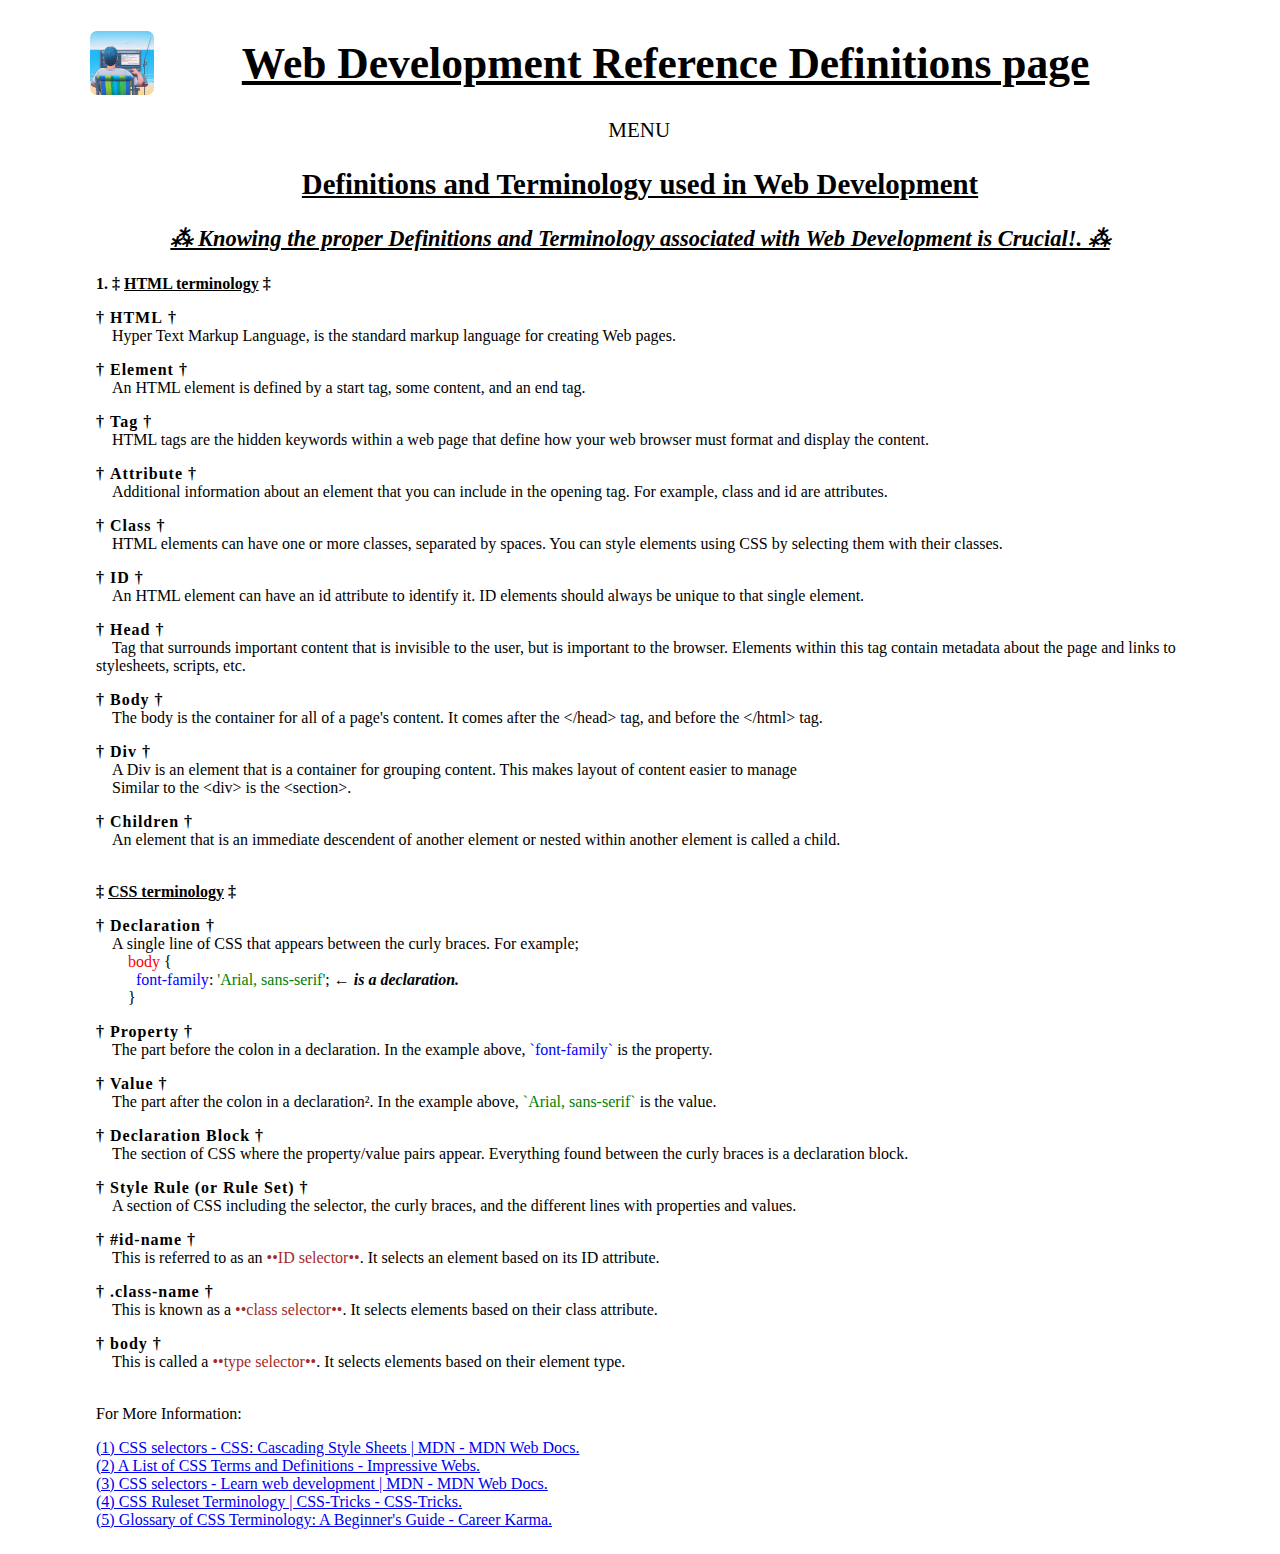
==== definitions.html @ 7d0f9acb "Create definitions.html" ====
<!DOCTYPE html>
<html lang="en"> <!-- html is the start of the document, en is the Language the document is written for -->
  <head> <!-- The head section holds all the things needed to initialize the envoirnment that will display the website-->
    <meta charset="UTF-8" content="UTF-8"> <!-- This tells the browswer what character set to use to display characters properly -->
    <meta name="viewport" content="width=device-width, initial-scale=1.0"> <!-- Sets the initial viewport width based on initial window size -->
    <meta name="description" content="Beginner HTML/CSS and JavaScript Reference Site"> <!-- Something for search engines to use -->
    <title>Web Development Reference Definitions page</title> <!-- The title displayed on browser tab -->
    <link rel="icon" type="image/png" sizes="32x32" href="logo.png"><!-- This contains the icon displayed on browser tab -->
    <link rel="stylesheet" href="green-color-style.css" id="color-style-sheet"> <!-- This is the default color scheme and handles most color styles for the page. -->
    <link rel="stylesheet" href="common-style.css" id="common-style"> <!-- This is for styles common to all pages except color.  -->
    <link rel="stylesheet" href="home-style.css" id="specific-style"> <!-- This contains styling specific to this page. -->
    <script src="home.js"></script> <!-- JavaScript file --><!--Currently all files will be in same directory until I figure out how to create additional ones here -->
  </head> <!-- The end of the head section -->
  <body class="body"> <!-- The beginning of the body section. The body section is where all of the page content resides. It usually takes the class of 'body'-->
    <header class="header"> <!-- This is the beginning of the Header Section. The header section holds all things header related. It usually takes the class of 'header'-->
      <div class="logo"><img id="header-logo" class="logo-img" src="logo.png" alt="logo image"></div> <!-- Logo image for the header. Currenlty this  is Temporary. Logo Images typically run 200px x 50px-->
      <div class="header-title"><h1>Web Development Reference Definitions page</h1></div> <!-- This is the Title for the document, It sits in the header with the logo -->
    </header> <!-- The end of the header section. The header is in it's own secion to make styling and placing it easer to manage.-->
    <nav class=" nav"> <!-- This is the navigation menu section it holds all things menu related -->
      <div class="menu-div" id="menu-box"> <!-- This division within the nav section holds the menu box which holds all list items for navigating the site -->
        <ul class="nav-menu-list"> <!-- This is an un-ordered list of menu link items -->
          <li class="nav-menu-list-item"> <!-- A list item like all of the rest in this list. each one holds a link -->
            <a class="site-page-links" id="home-page-link" href="index.html">Home</a>
          </li>
          <li class="nav-menu-list-item">
            <a class="site-page-links" id="outline-page-link" href="outline.html">Typical Outline Guide</a>
          </li>
          <li class="nav-menu-list-item">
            <a class="site-page-links" id="image-ref-page-link" href="imageref.html">Image Reference</a>
          </li>
          <li class="nav-menu-list-item">
            <a class="site-page-links" id="definitions-page-link" href="definitions.html">Definitions</a> 
          </li>
        </ul> <!-- This is the end of the menu items list -->
      </div> <!-- This is the division that holds all things related to the menu tab. The menu is hidden by default and is shown by a mouse hover over this tab as defined in the javascript file.-->
      <div class="menu-title-tab" id="menu-tab"> <!-- This is the menu tab -->
        <span>&nbsp;MENU&nbsp;</span> <!-- The text on the tab -->
      </div> <!-- The end of the menu tab division -->              
    </nav> <!-- The end of the nav section -->
    <main class="main"> <!-- This is the beginning of the main section. The main section is where all things other than the header, nav menu and footer reside -->
      <div class="main-section">
        <div class="subject">
          <h2>Definitions and Terminology used in Web Development</h2>
          <h3><em>&#8258;&nbsp;Knowing the proper Definitions and Terminology associated with Web Development is Crucial!.&nbsp;&#8258;</em></h3>
        </div>
        <section class="topics">
        <div>
          <span class="steps">1. <span class="bullet-style">&Dagger;&nbsp;</span><span style="text-decoration:underline ;">HTML terminology</span><span class="bullet-style">&nbsp;&Dagger;</span></span><br>
      
          <p><span class="definition"><span class="bullet-style">&dagger;&nbsp;</span>HTML<span class="bullet-style">&nbsp;&dagger;</span></span><br>
          &nbsp;&nbsp;&nbsp;&nbsp;<span class="definition-term">Hyper Text Markup Language, is the standard markup language for creating Web pages.</span></p>
          <p><span class="definition"><span class="bullet-style">&dagger;&nbsp;</span>Element<span class="bullet-style">&nbsp;&dagger;</span></span><br>
          &nbsp;&nbsp;&nbsp;&nbsp;<span class="definition-term">An HTML element is defined by a start tag, some content, and an end tag.</span></p>
          <p><span class="definition"><span class="bullet-style">&dagger;&nbsp;</span>Tag<span class="bullet-style">&nbsp;&dagger;</span></span><br>
          &nbsp;&nbsp;&nbsp;&nbsp;<span class="definition-term">HTML tags are the hidden keywords within a web page that define how your web browser must format and display the content.</span></p>
          <p><span class="definition"><span class="bullet-style">&dagger;&nbsp;</span>Attribute<span class="bullet-style">&nbsp;&dagger;</span></span><br>
          &nbsp;&nbsp;&nbsp;&nbsp;<span class="definition-term">Additional information about an element that you can include in the opening tag. For example, class and id are attributes.</span></p>
          <p><span class="definition"><span class="bullet-style">&dagger;&nbsp;</span>Class<span class="bullet-style">&nbsp;&dagger;</span></span><br>
          &nbsp;&nbsp;&nbsp;&nbsp;<span class="definition-term">HTML elements can have one or more classes, separated by spaces. You can style elements using CSS by selecting them with their classes.</span></p>
          <p><span class="definition"><span class="bullet-style">&dagger;&nbsp;</span>ID<span class="bullet-style">&nbsp;&dagger;</span></span><br>
          &nbsp;&nbsp;&nbsp;&nbsp;<span class="definition-term">An HTML element can have an id attribute to identify it. ID elements should always be unique to that single element.</span></p>
          <p><span class="definition"><span class="bullet-style">&dagger;&nbsp;</span>Head<span class="bullet-style">&nbsp;&dagger;</span></span><br>
          &nbsp;&nbsp;&nbsp;&nbsp;<span class="definition-term">Tag that surrounds important content that is invisible to the user, but is important to the browser. Elements within this tag contain metadata about the page and links to stylesheets, scripts, etc.</span></p>
          <p><span class="definition"><span class="bullet-style">&dagger;&nbsp;</span>Body<span class="bullet-style">&nbsp;&dagger;</span></span><br>
          &nbsp;&nbsp;&nbsp;&nbsp;<span class="definition-term">The body is the container for all of a page's content. It comes after the &lt;&sol;head&gt; tag, and before the &lt;&sol;html&gt; tag.</span></p>
          <p><span class="definition"><span class="bullet-style">&dagger;&nbsp;</span>Div<span class="bullet-style">&nbsp;&dagger;</span></span><br>
          &nbsp;&nbsp;&nbsp;&nbsp;<span class="definition-term">A Div is an element that is a container for grouping content. This makes layout of content easier to manage<br>
          &nbsp;&nbsp;&nbsp;&nbsp;Similar to the &lt;div&gt; is the &lt;section&gt;. </span></p>
          <p><span class="definition"><span class="bullet-style">&dagger;&nbsp;</span>Children<span class="bullet-style">&nbsp;&dagger;</span></span><br>
          &nbsp;&nbsp;&nbsp;&nbsp;<span class="definition-term">An element that is an immediate descendent of another element or nested within another element is called a child.</span></p>
          <br>
          <span class="steps"><span class="bullet-style">&Dagger;&nbsp;</span><span style="text-decoration: underline;">CSS terminology</span><span class="bullet-style">&nbsp;&Dagger;</span></span><br>
          <p><span class="definition"><span class="bullet-style">&dagger;&nbsp;</span>Declaration<span class="bullet-style">&nbsp;&dagger;</span></span><br>
          &nbsp;&nbsp;&nbsp;&nbsp;<span class="definition-term">A single line of CSS that appears between the curly braces. For example;<br>
          &nbsp;&nbsp;&nbsp;&nbsp;&nbsp;&nbsp;&nbsp;&nbsp;<span class="base-selector">body</span>&nbsp;&lcub;<br>
          &nbsp;&nbsp;&nbsp;&nbsp;&nbsp;&nbsp;&nbsp;&nbsp;&nbsp;&nbsp;<span style="color: blue;">font-family</span>: <span style="color: green;">'Arial, sans-serif'</span>;&nbsp;<strong><em>&larr; is a declaration.</em></strong><br>
          &nbsp;&nbsp;&nbsp;&nbsp;&nbsp;&nbsp;&nbsp;&nbsp;&rcub;</span></p>
          <p><span class="definition"><span class="bullet-style">&dagger;&nbsp;</span>Property<span class="bullet-style">&nbsp;&dagger;</span></span><br>
          &nbsp;&nbsp;&nbsp;&nbsp;<span class="definition-term">The part before the colon in a declaration. In the example above, <span style="color: blue;">`font-family`</span> is the property.</span></p>
          <p><span class="definition"><span class="bullet-style">&dagger;&nbsp;</span>Value<span class="bullet-style">&nbsp;&dagger;</span></span><br>
          &nbsp;&nbsp;&nbsp;&nbsp;<span class="definition-term">The part after the colon in a declaration². In the example above, <span style="color: green;">`Arial, sans-serif`</span> is the value.</span></p>
          <p><span class="definition"><span class="bullet-style">&dagger;&nbsp;</span>Declaration Block<span class="bullet-style">&nbsp;&dagger;</span></span><br>
          &nbsp;&nbsp;&nbsp;&nbsp;<span class="definition-term">The section of CSS where the property/value pairs appear. Everything found between the curly braces is a declaration block.</span></p>
          <p><span class="definition"><span class="bullet-style">&dagger;&nbsp;</span>Style Rule (or Rule Set)<span class="bullet-style">&nbsp;&dagger;</span></span><br>
          &nbsp;&nbsp;&nbsp;&nbsp;<span class="definition-term">A section of CSS including the selector, the curly braces, and the different lines with properties and values.</span></p>
      
          <p><span class="definition"><span class="bullet-style">&dagger;&nbsp;</span>#id-name<span class="bullet-style">&nbsp;&dagger;</span></span><br>
          &nbsp;&nbsp;&nbsp;&nbsp;<span class="definition-term">This is referred to as an <span style="color: brown;">••ID selector••</span>. It selects an element based on its ID attribute.</span></p>
          <p><span class="definition"><span class="bullet-style">&dagger;&nbsp;</span>.class-name<span class="bullet-style">&nbsp;&dagger;</span></span><br>
          &nbsp;&nbsp;&nbsp;&nbsp;<span class="definition-term">This is known as a <span style="color: brown;">••class selector••</span>. It selects elements based on their class attribute.</span></p>
          <p><span class="definition"><span class="bullet-style">&dagger;&nbsp;</span>body<span class="bullet-style">&nbsp;&dagger;</span></span><br>
          &nbsp;&nbsp;&nbsp;&nbsp;<span class="definition-term">This is called a <span style="color: brown;">••type selector••</span>. It selects elements based on their element type.</span></p>
          <br>
  
          <div class="resource-links">      
            <span>For More Information:</span>
            <p><span>
              <a href="https://developer.mozilla.org/en-US/docs/Web/CSS/CSS_Selectors.">(1) CSS selectors - CSS: Cascading Style Sheets | MDN - MDN Web Docs.</a><br>
              <a href="https://www.impressivewebs.com/css-terms-definitions/.">(2) A List of CSS Terms and Definitions - Impressive Webs.</a><br>
              <a href="https://developer.mozilla.org/en-US/docs/Learn/CSS/Building_blocks/Selectors.">(3) CSS selectors - Learn web development | MDN - MDN Web Docs.</a><br>
              <a href="https://css-tricks.com/css-ruleset-terminology/.">(4) CSS Ruleset Terminology | CSS-Tricks - CSS-Tricks.</a><br>
              <a href="https://careerkarma.com/blog/css-terminology/.">(5) Glossary of CSS Terminology: A Beginner's Guide - Career Karma.</a><br>
            </span></p>
          </div>
        </div>
      </section>  
    </main>      
  </body>
</html>
---- home-style.css ----
<!DOCTYPE html>
<html lang="en"> <!-- html is the start of the document, en is the Language the document is written for -->
  <head> <!-- The head section holds all the things needed to initialize the envoirnment that will display the website-->
    <meta charset="UTF-8" content="UTF-8"> <!-- This tells the browswer what character set to use to display characters properly -->
    <meta name="viewport" content="width=device-width, initial-scale=1.0"> <!-- Sets the initial viewport width based on initial window size -->
    <meta name="descr/* Variable definitions for color schemes */
:root {
  --site-default-main-bg-color: #e9f8ea;
  --site-default-main-text-color: black;
  --site-default-head-foot-bg-color: #bcda9a;
  --site-default-head-foot-text-color: #075a0e;
  --site-default-imortant-text-color : #cc5460;
  --site-default-menu-panel-bg-color: #bcda9ae6;
}
/* Styling for the body element */
body { 
  margin: 0; /* This sets the margins for the entire page to 0 so that there are no visible edges around the screen and any margins set by child elements can be referenced from the edge.*/
  max-width: 100%; /* This sets the max width of the main page container (the body) size of the viewport and does not underlay past the edges of the screen.*/
  height: auto; /* This sets the height of the body container to what ever is needed to fit the content Displaying a vertical scroll bar if content projects past the bottom of the window.*/
  display: block;
  padding: 1vh 5vw; /* This applies internal padding (space) around the inside edge of the body container. This could also be done using margin on any child containers placed inside the body, but this is more consistant*/
  background-color: var(--site-default-main-bg-color);
  color: var(--site-default-main-text-color);
  text-align: left;
}
/* Styling for figure elements */
figure {
  display: block;  
  justify-content: center; /* Center figure horizontally within its container */
  width: 88%;
  align-items: center; /* Center figure vertically within its container */
  border: 3px solid rgb(97, 94, 94);
  background-color: rgb(22, 21, 21);
  font-family: Georgia, Times, serif;
  letter-spacing: 1px;
  line-height: 2vw;
  overflow: auto;
  text-wrap: nowrap; /* Prevent text from wrapping */
  padding: 2vh 0vw 3vh 3vw ;
  font-size: 1.3vw;
  margin-bottom: 30px;
}
/* Styling for figure captions */
figcaption {
  font-size: 1.7vw;
  margin-top: -20px;
  margin-left: 40px;
}
/* Remove default bullet points for lists */
ul {
  list-style: none;
}
#outline-style {
text-align: left;
}
#menu-box {
  position: fixed;
  font-family: 'sans-serif';
  font-size: 1.4em;
  line-height: 1.3;
  width: 250px; /* Adjust width as needed if any menu items are too lengthy*/
  height: 0px; /* intital height set to hide the menu and should be changed with js on mouse hover over the menu tab */
  overflow: hidden; /* This hides the content inside the menu while it is collapsed*/
  background-color: var(--site-default-menu-panel-bg-color); /* Background color */
  color: var(--site-default-head-foot-text-color); /* Text color */
  margin-top: -1px; /* This distance is needed to hug the menu container to the header. it's actually over lapping a little */
  z-index: -1; /* This is used to hide the overlap by making it set under the header. I this so when menu is collapsed, it will definitly be hidden behind header.*/
}
.topics {
  width: 85vw;
  margin: 15px auto;
}
.logo {
  display: block;
  align-self: center;
  justify-self: center;
  height: 64px;
}
.logo-img {
  align-self: center;
  border-radius: 7px;
}
.header {
  display: grid; /* This enables elements to coexist on the same line as other child elements*/
  grid-template-columns: 1fr 9fr;
  color: var(--site-default-head-foot-text-color);
  background-color: var(--site-default-head-foot-bg-color); /* Background color */
  border-bottom: 3px solid var(--site-default-head-foot-text-color);
  border-radius: 10px;
}
.header-title h1 {
  display: block; /* Makes the element act as inline-level blocks, allowing them to flow horizontally alongside other elements.*/
  text-decoration: underline;
  font-size: 3.4vw;
  text-align: center;
  margin-left: -64px;
}
.subject {
  display: block;
  text-align: center;
  font-size: 1.5vw;
  text-decoration: underline;
}
.nav {
  display: flex;
  flex-direction: column; /* This puts contents in a column*/
  align-items: center; /* centers the items horizontally because they are in a column, would be vertically if the flex direction was a row*/
}
.underlined {
  text-decoration: underline;
}
.white-text-on-green-bkgrd {
  color: antiquewhite;
  background-color: darkgreen;
  line-height: 1.3;
  padding: 2px 2px;
}
/* This is styling for the menu tab */
.menu-title-tab { 

  margin-top: 0px; /* set to hug bottom of the menu */
  width: 74px;
  font-size: 21px; 
  padding: 1px 5px 1px 5px; /* Add padding just to keep text off the inside walls of the container */
  border-bottom: 3px solid var(--site-default-head-foot-text-color);
  border-bottom-left-radius: 5px;
  border-bottom-right-radius: 5px;
  background-color: var(--site-default-menu-panel-bg-color); 
  color: var(--site-default-head-foot-text-color); 
}
/* These are the colors for the simulated code displays */
.line-numbers {
  color:gray;
}
.topic {
  font-size: 2.6vw;
  text-align: center; /* Center the text horizontally */
  line-height: 1;
  margin-bottom: 0;
}
.doctype {
  color: rgb(238, 17, 17);
}
.punctuation {
  color: white;
}
.text {
  color: whitesmoke;
}
.property{
  color: green;
}
.property-values {
  color: orange;
}
.element-name {
  color: rgb(204, 10, 10);
}
.c-class {
  color: green;
}
.c-text {
  color:rgb(37, 117, 163);
}
.base-selector {
  color: red;
}
.number {
  color:rgb(189, 37, 189);
}
.unit {
  color: rgb(199, 23, 23);
}
.steps {
  font-weight: 600;
}
.code-line-background {
  background-color: black;
}
.text-h1 {
  color: whitesmoke;
  font-size: 1.6em; /* Relative to the surrounding text (1.3vw), this makes it larger */
}
.text-h2 {
  color: whitesmoke;
  font-size: 1.4em; /* Slightly smaller than h1 */
}
.text-h3 {
  color: whitesmoke;
  font-size: 1.2em; /* Smaller than h2 */
}
.text-em {
  color: whitesmoke;
  font-style: italic; /* Makes the text italic */
  font-weight: normal; /* Ensures the text is not bold */
}
.emphasis {
  font-style: italic; /* Makes the text italic */
  font-weight: 600;
}
.article {
  font-size: 1.8vw;
  margin-left: 50px;
  margin-top: 0px;
  margin-bottom: 15px;
}
.free {
  background-color: rgb(116, 233, 105);
}
.pay-up {
  background-color: #cc5460;
}
.summary-text {
  font-style: italic;
  font-weight: 600;
  
}
.summary-text-bkgrd {
  background-color: #9ed8da;
  padding: 10px;
}
.definition {
  font-weight: 600;
  letter-spacing: 1px;
}
.definition-term {
  font-weight: 400;
  
}
@media screen and (max-width: 420px) {
  /* adjustemts for smaller screens */
  figure {
    width: 80%;
  }
  #menu-box {
    position: fixed;
    top: 100px; /* Adjust this value as needed */
    /* Other styling properties */
  }  
  .menu-title-tab {
    position: absolute;
    top: 75px; /* Adjust this value as needed */
    /* Other styling properties */
  }
  .header-title h1 {
    margin-left: -32px;
  }
}
@media screen and (max-width: 290px) {
  /* adjustemts for smaller screens */
  figure {
    width: 60%;
  }  
  #menu-box {
    position: fixed;
    top: 14%; /* Adjust this value as needed */
    /* Other styling properties */
  }
  .header-title h1 {
    margin-left: -5px;
  }
  .menu-title-tab {
    position: absolute;
    top: 18%; /* Adjust this value as needed */
    /* Other styling properties */
  }
}iption" content="Beginner HTML/CSS and JavaScript Reference Site"> <!-- Something for search engines to use -->
    <title>Beginner Web Development Reference Site</title> <!-- The title displayed on browser tab -->
    <link rel="icon" type="image/png" sizes="32x32" href="logo.png"><!-- This contains the icon displayed on browser tab -->
    <link rel="stylesheet" href="green-color-style.css" id="color-style-sheet"> <!-- This is the default color scheme and handles most color styles for the page. -->
    <link rel="stylesheet" href="common-style.css" id="common-style"> <!-- This is for styles common to all pages except color.  -->
    <link rel="stylesheet" href="home-style.css" id="specific-style"> <!-- This contains styling specific to this page. -->
    <script src="home.js"></script> <!-- JavaScript file --><!--Currently all files will be in same directory until I figure out how to create additional ones here -->
  </head> <!-- The end of the head section -->
  <body class="body"> <!-- The beginning of the body section. The body section is where all of the page content resides. It usually takes the class of 'body'-->
    <header class="header"> <!-- This is the beginning of the Header Section. The header section holds all things header related. It usually takes the class of 'header'-->
      <div class="logo"><img id="header-logo" class="logo-img" src="logo.png" alt="logo image"></div> <!-- Logo image for the header. Currenlty this  is Temporary. Logo Images typically run 200px x 50px-->
      <div class="header-title"><h1>Beginner HTML/CSS & JavaScript Reference</h1></div> <!-- This is the Title for the document, It sits in the header with the logo -->
    </header> <!-- The end of the header section. The header is in it's own secion to make styling and placing it easer to manage.-->
    <nav class=" nav"> <!-- This is the navigation menu section it holds all things menu related -->
      <div class="menu-div" id="menu-box"> <!-- This division within the nav section holds the menu box which holds all list items for navigating the site -->
        <ul class="nav-menu-list"> <!-- This is an un-ordered list of menu link items -->
          <li class="nav-menu-list-item"> <!-- A list item like all of the rest in this list. each one holds a link -->
            <a class="site-page-links" id="home-page-link" href="index.html">Home</a>
          </li>
          <li class="nav-menu-list-item">
            <a class="site-page-links" id="outline-page-link" href="outline.html">Typical Outline Guide</a>
          </li>
          <li class="nav-menu-list-item">
            <a class="site-page-links" id="image-ref-page-link" href="imageref.html">Image Reference</a>
          </li>
          <li class="nav-menu-list-item">
            <a class="site-page-links" id="definitions-page-link" href="definitions.html">Definitions</a> 
          </li>
        </ul> <!-- This is the end of the menu items list -->
      </div> <!-- This is the division that holds all things related to the menu tab. The menu is hidden by default and is shown by a mouse hover over this tab as defined in the javascript file.-->
      <div class="menu-title-tab" id="menu-tab"> <!-- This is the menu tab -->
        <span>&nbsp;MENU&nbsp;</span> <!-- The text on the tab -->
      </div> <!-- The end of the menu tab division -->              
    </nav> <!-- The end of the nav section -->
    <main class="main"> <!-- This is the beginning of the main section. The main section is where all things other than the header, nav menu and footer reside -->
      <div class="topic"><h2>The Basic Html Layout</h2></div> <!-- This dicision holds the first section topic. It is in it's own div for ease of mangement -->
      <figcaption>home.html</figcaption> <!-- This is a caption for the following content which simutaes a block of HTML code, the 'figcaption' element is typically used in conjunction with the 'figure' element -->
      <div class="code-block"> <!-- This division holds the block of simulated code -->
        <figure class="html-code-block"> <!-- The 'figure' element is used in conjustion with the 'figcaption' element -->
          <span class="line-numbers">&nbsp;&nbsp;1</span>&nbsp;&nbsp;<span class="punctuation">&lt;</span><span class="punctuation">&excl;</span><span class="doctype">DOCTYPE</span>&nbsp;<span class="property-values">html</span><span class="punctuation">&gt;</span><br>
          <span class="line-numbers">&nbsp;&nbsp;2</span>&nbsp;&nbsp;<span class="punctuation">&lt;</span><span class="element-name">html</span>&nbsp<span class="property">lang</span><span class="punctuation">&#61;&quot;</span><span class="property-values">en</span><span class="punctuation">&quot;&colon;</span><br>
          <span class="line-numbers">&nbsp;&nbsp;3</span>&nbsp;&nbsp;<span class="punctuation">&lt;</span><span class="element-name">head</span><span class="punctuation">&gt;</span><br>
          <span class="line-numbers">&nbsp;&nbsp;4</span>&nbsp;&nbsp;&nbsp;&nbsp;&nbsp;<span class="punctuation">&lt;</span><span class="element-name">meta</span>&nbsp;<span class="property">charset</span><span class="punctuation">&#61;</span><span class="punctuation">&quot;</span><span class="property-values">UTF-8</span><span class="punctuation">&quot;</span><span class="punctuation">&gt;</span><br>
          <span class="line-numbers">&nbsp;&nbsp;5</span>&nbsp;&nbsp;&nbsp;&nbsp;&nbsp;<span class="punctuation">&lt;</span><span class="element-name">meta</span>&nbsp;<span class="property">name</span><span class="punctuation">&#61;</span><span class="punctuation">&quot;</span><span class="property-values">viewport</span><span class="punctuation">&quot;</span>&nbsp;<span class="property">content</span><span class="punctuation">&#61;&quot;</span><span class="property-values">width=device-width</span><span class="punctuation">&comma;&nbsp;</span><span class="property-values">initial-scale=1.0</span><span class="punctuation">&quot;&gt;</span><br>
          <span class="line-numbers">&nbsp;&nbsp;6</span>&nbsp;&nbsp;&nbsp;&nbsp;&nbsp;<span class="punctuation">&lt;</span><span class="element-name">meta</span>&nbsp;<span class="property">http-equiv</span><span class="punctuation">&#61;</span><span class="punctuation">&quot;</span><span class="property-values">X-UA-Compatible</span><span class="punctuation">&quot;</span>&nbsp;<span class="property">content</span><span class="punctuation">&#61;&quot;</span><span class="property-values">ie=edge</span><span class="punctuation">&quot;&gt;</span><br>
          <span class="line-numbers">&nbsp;&nbsp;7</span>&nbsp;&nbsp;&nbsp;&nbsp;&nbsp;<span class="punctuation">&lt;</span><span class="element-name">link</span>&nbsp;<span class="property">rel</span><span class="punctuation">&#61;</span><span class="punctuation">&quot;</span><span class="property-values">stylesheet</span><span class="punctuation">&quot;</span>&nbsp;<span class="property">href</span><span class="punctuation">&#61;&quot;</span><span class="property-values">/css/styles.css</span><span class="punctuation">&quot;&gt;</span><br>
          <span class="line-numbers">&nbsp;&nbsp;8</span>&nbsp;&nbsp;&nbsp;&nbsp;&nbsp;<span class="punctuation">&lt;</span><span class="element-name">script</span>&nbsp;<span class="property">src</span><span class="punctuation">&#61;</span><span class="punctuation">&quot;</span><span class="property-values">/js/home.js</span><span class="punctuation">&quot;</span><span class="punctuation">&gt;</span><br>
          <span class="line-numbers">&nbsp;&nbsp;9</span>&nbsp;&nbsp;&nbsp;&nbsp;&nbsp;<span class="punctuation">&lt;</span><span class="element-name">title</span><span class="punctuation">&gt;</span><span class="text">Document</span><span class="punctuation">&gt;</span><span class="punctuation">&lt;&sol;</span><span class="element-name">title</span><span class="punctuation">&gt;</span><br>
          <span class="line-numbers">10&nbsp;&nbsp;&nbsp;</span><span class="punctuation">&lt;&sol;</span><span class="element-name">head</span><span class="punctuation">&gt;</span></span><br>
          <span class="line-numbers">11&nbsp;&nbsp;&nbsp;</span><span class="punctuation">&lt;</span><span class="element-name">body</span><span class="punctuation">&gt;</span></span><br>
          <span class="line-numbers">12&nbsp;&nbsp;&nbsp;&nbsp;&nbsp;&nbsp;</span><span class="punctuation">&lt;</span><span class="element-name">h1</span>&nbsp;<span class="property">Class</span><span class="punctuation">&#61;&quot;</span><span class="property-values">.header</span><span class="punctuation">&quot;</span><span class="punctuation">&gt;</span></span><span class="text-h1">This is a first level heading in HTML.</span><span class="punctuation">&lt;&sol;</span><span class="element-name">h1</span><span class="punctuation">&gt;</span></span><br>
          <span class="line-numbers">13&nbsp;&nbsp;&nbsp;&nbsp;&nbsp;&nbsp;</span><span class="punctuation">&lt;</span><span class="element-name">h2</span><span class="punctuation">&gt;</span></span><span class="text-h2">This is a second level heading in HTML.</span><span class="punctuation">&lt;&sol;</span><span class="element-name">h2</span><span class="punctuation">&gt;</span></span><br>
          <span class="line-numbers">14&nbsp;&nbsp;&nbsp;&nbsp;&nbsp;&nbsp;</span><span class="punctuation">&lt;</span><span class="element-name">h3</span><span class="punctuation">&gt;</span></span><span class="text-h3">This is a third level heading in HTML.</span><span class="punctuation">&lt;&sol;</span><span class="element-name">h3</span><span class="punctuation">&gt;</span></span><br>
          <span class="line-numbers">15&nbsp;&nbsp;&nbsp;&nbsp;&nbsp;&nbsp;</span><span class="punctuation">&lt;</span><span class="element-name">p</span><span class="punctuation">&gt;</span></span><span class="text">This is a </span><span class="punctuation">&lt;</span><span class="element-name">em</span><span class="punctuation">&gt;</span><span class="text-em">paragragh</span><span class="punctuation">&lt;&sol;</span><span class="element-name">em</span><span class="punctuation">&gt;</span><span class="text"> with an empahisis on the word "paragraph".</span><span class="punctuation">&lt;&sol;</span><span class="element-name">p</span><span class="punctuation">&gt;</span><br>
          <span class="line-numbers">16&nbsp;&nbsp;&nbsp;&nbsp;&nbsp;&nbsp;</span><span class="punctuation">&lt;</span><span class="element-name">p</span><span class="punctuation">&gt;</span></span><span class="text">The main essence of this Website is to:</span><span class=" tag"><span class=" tag"><span class="punctuation">&lt;/</span>p</span><span class="punctuation">&gt;</span></span><br>
          <span class="line-numbers">17&nbsp;&nbsp;&nbsp;&nbsp;&nbsp;&nbsp;</span><span class="punctuation">&lt;</span><span class="element-name">ul</span><span class="punctuation">&gt;</span></span><br>
          <span class="line-numbers">18&nbsp;&nbsp;&nbsp;&nbsp;&nbsp;&nbsp;&nbsp;&nbsp;&nbsp;</span><span class="punctuation">&lt;</span><span class="element-name">li</span><span class="punctuation">&gt;</span><span class="text">Show you how to format a web document with HTML</span><span class="punctuation">&lt;&sol;</span><span class="element-name">li</span><span class="punctuation">&gt;</span></span><br>
          <span class="line-numbers">19&nbsp;&nbsp;&nbsp;&nbsp;&nbsp;&nbsp;&nbsp;&nbsp;&nbsp;</span><span class="punctuation">&lt;</span><span class="element-name">li</span><span class="punctuation">&gt;</span><span class="text">Show you how to design a web page with CSS</span><span class="punctuation">&lt;&sol;</span><span class="element-name">li</span><span class="punctuation">&gt;</span></span><br>
          <span class="line-numbers">20&nbsp;&nbsp;&nbsp;&nbsp;&nbsp;&nbsp;&nbsp;&nbsp;&nbsp;</span><span class="punctuation">&lt;</span><span class="element-name">li</span><span class="punctuation">&gt;</span><span class="text">Show you how to program a web document with JavaScript</span><span class="punctuation">&lt;&sol;</span><span class="element-name">li</span><span class="punctuation">&gt;</span></span><br>
          <span class="line-numbers">21&nbsp;&nbsp;&nbsp;&nbsp;&nbsp;</span><span class="punctuation">&lt;/</span><span class="element-name">ul</span><span class="punctuation">&gt;</span></span><br>
          <span class="line-numbers">22</span><br>
          <span class="line-numbers">23&nbsp;&nbsp;&nbsp;</span><span class="punctuation">&lt;&sol;</span><span class="element-name">body</span><span class="punctuation">&gt;</span></span><br>
          <span class="line-numbers">24&nbsp;&nbsp;&nbsp;</span><span class="punctuation">&lt;&sol;</span><span class="element-name">html</span><span class="punctuation">&gt;</span></span><br>            
        </figure> <!-- The end of the simulated code, All of the elements, classes and any id's used in the above text is for styling in order to color the text similar to how an IDE would display it -->
      </div> <!-- The end of the simulated HTML code block division -->
      <div class="topic"><h2>The basic CSS stylesheet</h2></div> <!-- A division holding the topic for the second simulated code block -->
      <figcaption>style.css</figcaption> <!-- The caption for the CSS simulated code block -->
      <div class="codeBlock"> <!-- The division holding the CSS simulated code block -->
        <figure class="css-code-block"> <!-- the figure element that holds the actual simulated code text -->
          <span class="line-numbers">&nbsp;1&nbsp;&nbsp;&nbsp;</span><span class="base-selector">body </span><span class=" punctuation">&lcub;</span><br>
          <span class="line-numbers">&nbsp;2&nbsp;&nbsp;&nbsp;&nbsp;&nbsp;</span><span class="c-text">display</span><span class=" punctuation">&colon;</span><span class="c-text"> block</span><span class=" punctuation">&#59;</span><br>
          <span class="line-numbers">&nbsp;3&nbsp;&nbsp;&nbsp;&nbsp;&nbsp;<span class="c-text">border</span><span class=" punctuation">&colon;</span><span class="c-text"><span class="number">3</span><span class="unit">px</span> solid grey</span></span><span class=" punctuation">&#59;</span><br>
          <span class="line-numbers">&nbsp;4&nbsp;&nbsp;&nbsp;&nbsp;&nbsp;<span class="c-text">background-color</span></span><span class=" punctuation">&colon;</span><span class="c-text"> black</span><span class=" punctuation">&#59;</span><br>
          <span class="line-numbers">&nbsp;5&nbsp;&nbsp;&nbsp;&nbsp;&nbsp;</span><span class="c-text">font-family</span><span class=" punctuation">&colon;</span><span class="c-text"> Georgia</span><span class=" punctuation">&#59;</span><br>
          <span class="line-numbers">&nbsp;6&nbsp;&nbsp;&nbsp;&nbsp;&nbsp;</span><span class="c-text">font-size</span><span class=" punctuation">&colon;</span><span class="c-text"> <span class="number">1.4</span><span class="unit">vw</span></span><span class=" punctuation">&#59;</span><br>
          <span class="line-numbers">&nbsp;7&nbsp;&nbsp;&nbsp;</span><span class=" punctuation">&rcub;</span><br>
          <span class="line-numbers">&nbsp;8</span><br>
          <span class="line-numbers">&nbsp;9&nbsp;&nbsp;&nbsp;</span><span class="c-class">.header </span><span class=" punctuation">&lcub;</span><br>
          <span class="line-numbers">10&nbsp;&nbsp;&nbsp;&nbsp;&nbsp;</span><span class="c-text">font-size</span><span class=" punctuation">&colon;</span><span class="c-text"> <span class="number">2.6</span><span class="unit">vw</span></span><span class=" punctuation">&#59;</span><br>
          <span class="line-numbers">11&nbsp;&nbsp;&nbsp;&nbsp;&nbsp;</span><span class="c-text">text-align</span><span class=" punctuation">&colon;</span><span class="c-text"> center</span><span class=" punctuation">&#59;</span><br>
          <span class="line-numbers">12&nbsp;&nbsp;&nbsp;&nbsp;&nbsp;</span><span class="c-text">line-height</span></span><span class=" punctuation">&colon;</span><span class="c-text"> <span class="number">1</span></span><span class=" punctuation">&#59;</span><br>
          <span class="line-numbers">13&nbsp;&nbsp;&nbsp;&nbsp;&nbsp;</span><span class="c-text">font-family</span><span class=" punctuation">&colon;</span><span class="c-text"> Georgia</span><span class=" punctuation">&#59;</span><br>
          <span class="line-numbers">14&nbsp;&nbsp;&nbsp;&nbsp;&nbsp;</span><span class="c-text">margin-bottom</span><span class=" punctuation">&colon;</span><span class="c-text"> <span class="number">40</span><span class="unit">px</span></span><span class=" punctuation">&#59;</span><br>
          <span class="line-numbers">15&nbsp;&nbsp;&nbsp;</span><span class="punctuation">&rcub;</span>
        </figure> <!-- The end of the CSS code text -->
      </div> <!-- The end of the Css code block division -->
      <div class="topic"><h3>A good website follows these guidlines:</h3></div> <!-- A division holding the topic for the next section --> 
      <article class="article"> <!-- An 'article' element holding the summary for the above figures. Typically 'article' elements are used for content intended on sharing. I felt this was a nice short, informative sharable piece, so that is why I used the 'article' tag as opposed to a div or even a paragrapgh tag <p> -->
          - The page has a <span class="emphasis">DOCTYPE</span> declaration, a <span class="emphasis">lang</span> attribute, and a <span class="emphasis">head</span> and <span class="emphasis">body</span> section.<br>
          - The page uses <span class="emphasis">meta</span> tags to specify the character encoding, the viewport, and the compatibility mode.<br>
          - The page links to an external <span class="emphasis">stylesheet</span> and a <span class="emphasis">script</span> file using the <span class="emphasis">link</span> and <span class="emphasis">script</span> tags.<br>
          - The page uses <span class="emphasis">headings</span>, <span class="emphasis">paragraphs</span>, <span class="emphasis">emphasis</span>, <span class="emphasis">lists</span>, and <span class="emphasis">links</span> to format the content.<br>
          - The page uses <span class="emphasis">classes</span> and <span class="emphasis">selectors</span> to apply styles to the elements.<br>
          - The page follows the <span class="emphasis">indentation</span> and <span class="emphasis">spacing</span> conventions for HTML, CSS and JavaScript.<br>
      </article> <!-- The end of the article text. You will notice I used some HTML formating similar to the code text for extra styling within sentences -->
    </main> <!-- The end of the main section -->
  </body> <!-- The end of the body section -->
</html> <!-- the end of the document -->
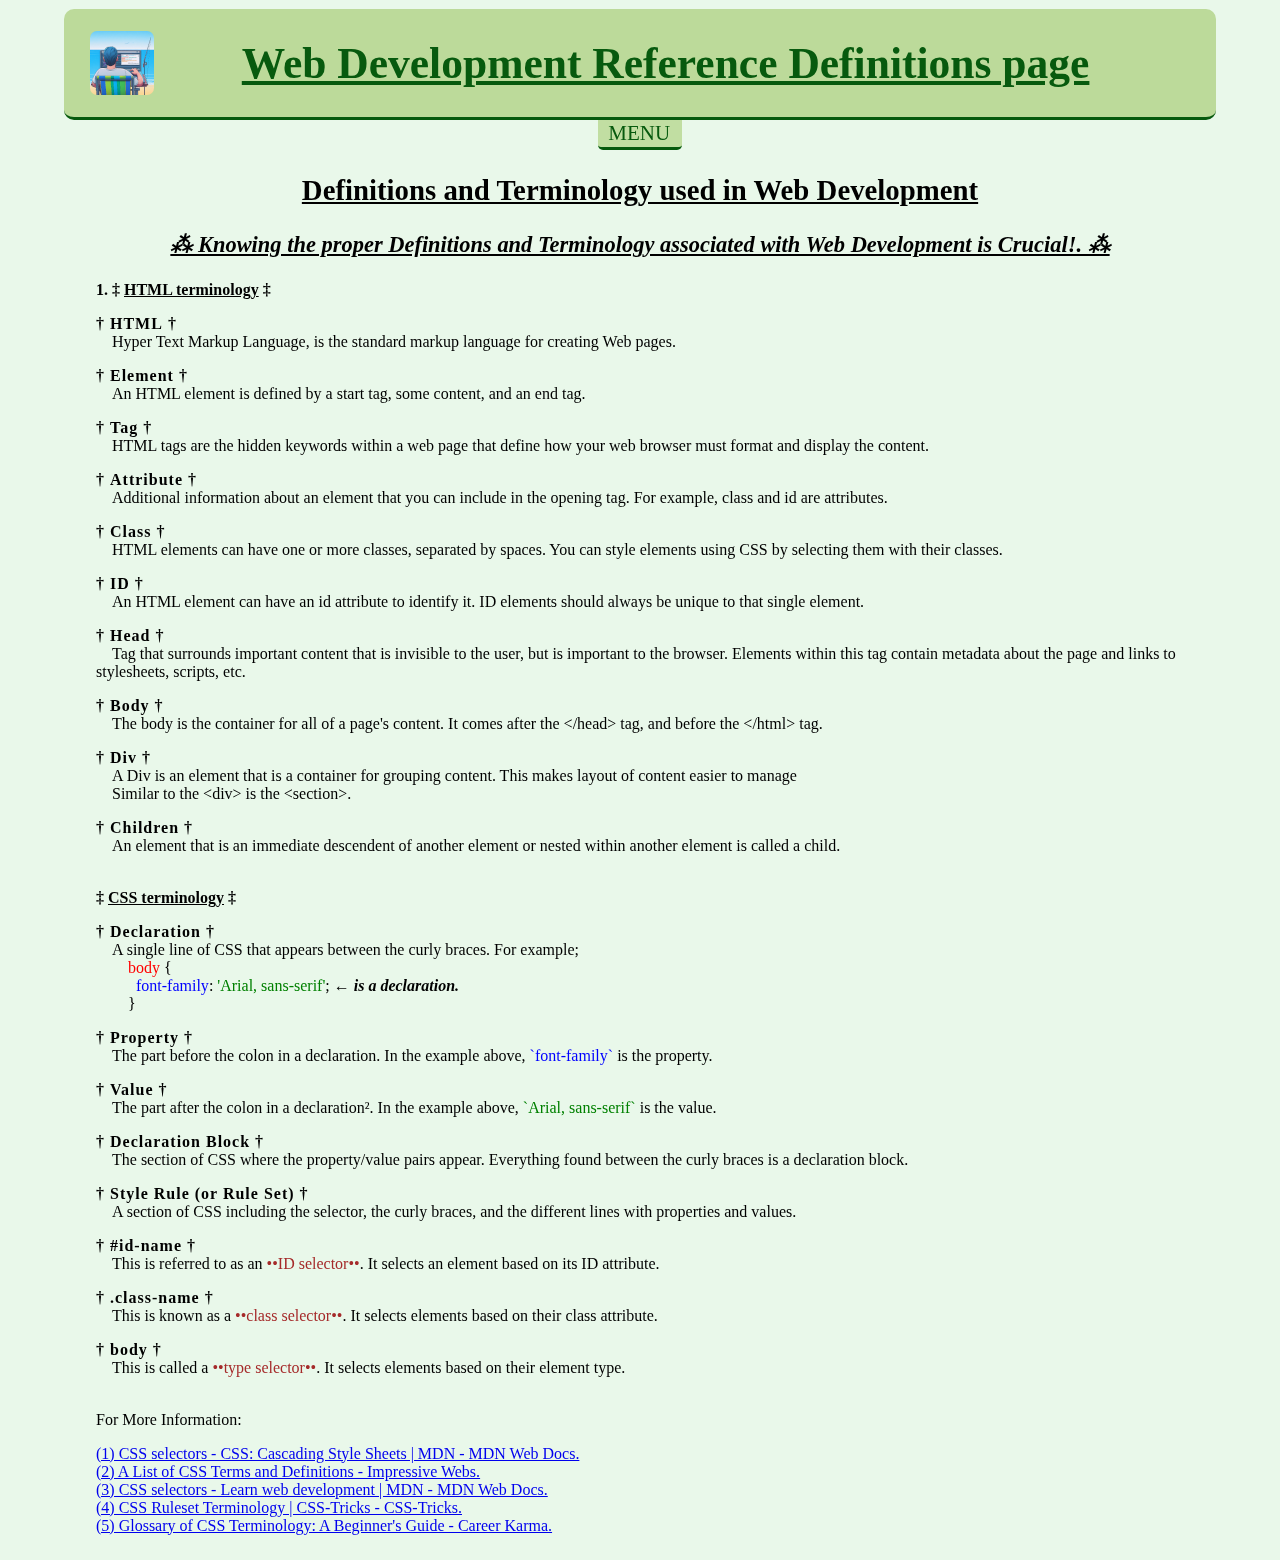
==== commit 0f68b3df: "Update definitions.html" ====
--- a/definitions.html
+++ b/definitions.html
@@ -6,8 +6,6 @@
     <meta name="description" content="Beginner HTML/CSS and JavaScript Reference Site"> <!-- Something for search engines to use -->
     <title>Web Development Reference Definitions page</title> <!-- The title displayed on browser tab -->
     <link rel="icon" type="image/png" sizes="32x32" href="logo.png"><!-- This contains the icon displayed on browser tab -->
-    <link rel="stylesheet" href="green-color-style.css" id="color-style-sheet"> <!-- This is the default color scheme and handles most color styles for the page. -->
-    <link rel="stylesheet" href="common-style.css" id="common-style"> <!-- This is for styles common to all pages except color.  -->
     <link rel="stylesheet" href="home-style.css" id="specific-style"> <!-- This contains styling specific to this page. -->
     <script src="home.js"></script> <!-- JavaScript file --><!--Currently all files will be in same directory until I figure out how to create additional ones here -->
   </head> <!-- The end of the head section -->
--- a/home-style.css
+++ b/home-style.css
@@ -1,9 +1,4 @@
-<!DOCTYPE html>
-<html lang="en"> <!-- html is the start of the document, en is the Language the document is written for -->
-  <head> <!-- The head section holds all the things needed to initialize the envoirnment that will display the website-->
-    <meta charset="UTF-8" content="UTF-8"> <!-- This tells the browswer what character set to use to display characters properly -->
-    <meta name="viewport" content="width=device-width, initial-scale=1.0"> <!-- Sets the initial viewport width based on initial window size -->
-    <meta name="descr/* Variable definitions for color schemes */
+/* Variable definitions for color schemes */
 :root {
   --site-default-main-bg-color: #e9f8ea;
   --site-default-main-text-color: black;
@@ -264,101 +259,4 @@
     top: 18%; /* Adjust this value as needed */
     /* Other styling properties */
   }
-}iption" content="Beginner HTML/CSS and JavaScript Reference Site"> <!-- Something for search engines to use -->
-    <title>Beginner Web Development Reference Site</title> <!-- The title displayed on browser tab -->
-    <link rel="icon" type="image/png" sizes="32x32" href="logo.png"><!-- This contains the icon displayed on browser tab -->
-    <link rel="stylesheet" href="green-color-style.css" id="color-style-sheet"> <!-- This is the default color scheme and handles most color styles for the page. -->
-    <link rel="stylesheet" href="common-style.css" id="common-style"> <!-- This is for styles common to all pages except color.  -->
-    <link rel="stylesheet" href="home-style.css" id="specific-style"> <!-- This contains styling specific to this page. -->
-    <script src="home.js"></script> <!-- JavaScript file --><!--Currently all files will be in same directory until I figure out how to create additional ones here -->
-  </head> <!-- The end of the head section -->
-  <body class="body"> <!-- The beginning of the body section. The body section is where all of the page content resides. It usually takes the class of 'body'-->
-    <header class="header"> <!-- This is the beginning of the Header Section. The header section holds all things header related. It usually takes the class of 'header'-->
-      <div class="logo"><img id="header-logo" class="logo-img" src="logo.png" alt="logo image"></div> <!-- Logo image for the header. Currenlty this  is Temporary. Logo Images typically run 200px x 50px-->
-      <div class="header-title"><h1>Beginner HTML/CSS & JavaScript Reference</h1></div> <!-- This is the Title for the document, It sits in the header with the logo -->
-    </header> <!-- The end of the header section. The header is in it's own secion to make styling and placing it easer to manage.-->
-    <nav class=" nav"> <!-- This is the navigation menu section it holds all things menu related -->
-      <div class="menu-div" id="menu-box"> <!-- This division within the nav section holds the menu box which holds all list items for navigating the site -->
-        <ul class="nav-menu-list"> <!-- This is an un-ordered list of menu link items -->
-          <li class="nav-menu-list-item"> <!-- A list item like all of the rest in this list. each one holds a link -->
-            <a class="site-page-links" id="home-page-link" href="index.html">Home</a>
-          </li>
-          <li class="nav-menu-list-item">
-            <a class="site-page-links" id="outline-page-link" href="outline.html">Typical Outline Guide</a>
-          </li>
-          <li class="nav-menu-list-item">
-            <a class="site-page-links" id="image-ref-page-link" href="imageref.html">Image Reference</a>
-          </li>
-          <li class="nav-menu-list-item">
-            <a class="site-page-links" id="definitions-page-link" href="definitions.html">Definitions</a> 
-          </li>
-        </ul> <!-- This is the end of the menu items list -->
-      </div> <!-- This is the division that holds all things related to the menu tab. The menu is hidden by default and is shown by a mouse hover over this tab as defined in the javascript file.-->
-      <div class="menu-title-tab" id="menu-tab"> <!-- This is the menu tab -->
-        <span>&nbsp;MENU&nbsp;</span> <!-- The text on the tab -->
-      </div> <!-- The end of the menu tab division -->              
-    </nav> <!-- The end of the nav section -->
-    <main class="main"> <!-- This is the beginning of the main section. The main section is where all things other than the header, nav menu and footer reside -->
-      <div class="topic"><h2>The Basic Html Layout</h2></div> <!-- This dicision holds the first section topic. It is in it's own div for ease of mangement -->
-      <figcaption>home.html</figcaption> <!-- This is a caption for the following content which simutaes a block of HTML code, the 'figcaption' element is typically used in conjunction with the 'figure' element -->
-      <div class="code-block"> <!-- This division holds the block of simulated code -->
-        <figure class="html-code-block"> <!-- The 'figure' element is used in conjustion with the 'figcaption' element -->
-          <span class="line-numbers">&nbsp;&nbsp;1</span>&nbsp;&nbsp;<span class="punctuation">&lt;</span><span class="punctuation">&excl;</span><span class="doctype">DOCTYPE</span>&nbsp;<span class="property-values">html</span><span class="punctuation">&gt;</span><br>
-          <span class="line-numbers">&nbsp;&nbsp;2</span>&nbsp;&nbsp;<span class="punctuation">&lt;</span><span class="element-name">html</span>&nbsp<span class="property">lang</span><span class="punctuation">&#61;&quot;</span><span class="property-values">en</span><span class="punctuation">&quot;&colon;</span><br>
-          <span class="line-numbers">&nbsp;&nbsp;3</span>&nbsp;&nbsp;<span class="punctuation">&lt;</span><span class="element-name">head</span><span class="punctuation">&gt;</span><br>
-          <span class="line-numbers">&nbsp;&nbsp;4</span>&nbsp;&nbsp;&nbsp;&nbsp;&nbsp;<span class="punctuation">&lt;</span><span class="element-name">meta</span>&nbsp;<span class="property">charset</span><span class="punctuation">&#61;</span><span class="punctuation">&quot;</span><span class="property-values">UTF-8</span><span class="punctuation">&quot;</span><span class="punctuation">&gt;</span><br>
-          <span class="line-numbers">&nbsp;&nbsp;5</span>&nbsp;&nbsp;&nbsp;&nbsp;&nbsp;<span class="punctuation">&lt;</span><span class="element-name">meta</span>&nbsp;<span class="property">name</span><span class="punctuation">&#61;</span><span class="punctuation">&quot;</span><span class="property-values">viewport</span><span class="punctuation">&quot;</span>&nbsp;<span class="property">content</span><span class="punctuation">&#61;&quot;</span><span class="property-values">width=device-width</span><span class="punctuation">&comma;&nbsp;</span><span class="property-values">initial-scale=1.0</span><span class="punctuation">&quot;&gt;</span><br>
-          <span class="line-numbers">&nbsp;&nbsp;6</span>&nbsp;&nbsp;&nbsp;&nbsp;&nbsp;<span class="punctuation">&lt;</span><span class="element-name">meta</span>&nbsp;<span class="property">http-equiv</span><span class="punctuation">&#61;</span><span class="punctuation">&quot;</span><span class="property-values">X-UA-Compatible</span><span class="punctuation">&quot;</span>&nbsp;<span class="property">content</span><span class="punctuation">&#61;&quot;</span><span class="property-values">ie=edge</span><span class="punctuation">&quot;&gt;</span><br>
-          <span class="line-numbers">&nbsp;&nbsp;7</span>&nbsp;&nbsp;&nbsp;&nbsp;&nbsp;<span class="punctuation">&lt;</span><span class="element-name">link</span>&nbsp;<span class="property">rel</span><span class="punctuation">&#61;</span><span class="punctuation">&quot;</span><span class="property-values">stylesheet</span><span class="punctuation">&quot;</span>&nbsp;<span class="property">href</span><span class="punctuation">&#61;&quot;</span><span class="property-values">/css/styles.css</span><span class="punctuation">&quot;&gt;</span><br>
-          <span class="line-numbers">&nbsp;&nbsp;8</span>&nbsp;&nbsp;&nbsp;&nbsp;&nbsp;<span class="punctuation">&lt;</span><span class="element-name">script</span>&nbsp;<span class="property">src</span><span class="punctuation">&#61;</span><span class="punctuation">&quot;</span><span class="property-values">/js/home.js</span><span class="punctuation">&quot;</span><span class="punctuation">&gt;</span><br>
-          <span class="line-numbers">&nbsp;&nbsp;9</span>&nbsp;&nbsp;&nbsp;&nbsp;&nbsp;<span class="punctuation">&lt;</span><span class="element-name">title</span><span class="punctuation">&gt;</span><span class="text">Document</span><span class="punctuation">&gt;</span><span class="punctuation">&lt;&sol;</span><span class="element-name">title</span><span class="punctuation">&gt;</span><br>
-          <span class="line-numbers">10&nbsp;&nbsp;&nbsp;</span><span class="punctuation">&lt;&sol;</span><span class="element-name">head</span><span class="punctuation">&gt;</span></span><br>
-          <span class="line-numbers">11&nbsp;&nbsp;&nbsp;</span><span class="punctuation">&lt;</span><span class="element-name">body</span><span class="punctuation">&gt;</span></span><br>
-          <span class="line-numbers">12&nbsp;&nbsp;&nbsp;&nbsp;&nbsp;&nbsp;</span><span class="punctuation">&lt;</span><span class="element-name">h1</span>&nbsp;<span class="property">Class</span><span class="punctuation">&#61;&quot;</span><span class="property-values">.header</span><span class="punctuation">&quot;</span><span class="punctuation">&gt;</span></span><span class="text-h1">This is a first level heading in HTML.</span><span class="punctuation">&lt;&sol;</span><span class="element-name">h1</span><span class="punctuation">&gt;</span></span><br>
-          <span class="line-numbers">13&nbsp;&nbsp;&nbsp;&nbsp;&nbsp;&nbsp;</span><span class="punctuation">&lt;</span><span class="element-name">h2</span><span class="punctuation">&gt;</span></span><span class="text-h2">This is a second level heading in HTML.</span><span class="punctuation">&lt;&sol;</span><span class="element-name">h2</span><span class="punctuation">&gt;</span></span><br>
-          <span class="line-numbers">14&nbsp;&nbsp;&nbsp;&nbsp;&nbsp;&nbsp;</span><span class="punctuation">&lt;</span><span class="element-name">h3</span><span class="punctuation">&gt;</span></span><span class="text-h3">This is a third level heading in HTML.</span><span class="punctuation">&lt;&sol;</span><span class="element-name">h3</span><span class="punctuation">&gt;</span></span><br>
-          <span class="line-numbers">15&nbsp;&nbsp;&nbsp;&nbsp;&nbsp;&nbsp;</span><span class="punctuation">&lt;</span><span class="element-name">p</span><span class="punctuation">&gt;</span></span><span class="text">This is a </span><span class="punctuation">&lt;</span><span class="element-name">em</span><span class="punctuation">&gt;</span><span class="text-em">paragragh</span><span class="punctuation">&lt;&sol;</span><span class="element-name">em</span><span class="punctuation">&gt;</span><span class="text"> with an empahisis on the word "paragraph".</span><span class="punctuation">&lt;&sol;</span><span class="element-name">p</span><span class="punctuation">&gt;</span><br>
-          <span class="line-numbers">16&nbsp;&nbsp;&nbsp;&nbsp;&nbsp;&nbsp;</span><span class="punctuation">&lt;</span><span class="element-name">p</span><span class="punctuation">&gt;</span></span><span class="text">The main essence of this Website is to:</span><span class=" tag"><span class=" tag"><span class="punctuation">&lt;/</span>p</span><span class="punctuation">&gt;</span></span><br>
-          <span class="line-numbers">17&nbsp;&nbsp;&nbsp;&nbsp;&nbsp;&nbsp;</span><span class="punctuation">&lt;</span><span class="element-name">ul</span><span class="punctuation">&gt;</span></span><br>
-          <span class="line-numbers">18&nbsp;&nbsp;&nbsp;&nbsp;&nbsp;&nbsp;&nbsp;&nbsp;&nbsp;</span><span class="punctuation">&lt;</span><span class="element-name">li</span><span class="punctuation">&gt;</span><span class="text">Show you how to format a web document with HTML</span><span class="punctuation">&lt;&sol;</span><span class="element-name">li</span><span class="punctuation">&gt;</span></span><br>
-          <span class="line-numbers">19&nbsp;&nbsp;&nbsp;&nbsp;&nbsp;&nbsp;&nbsp;&nbsp;&nbsp;</span><span class="punctuation">&lt;</span><span class="element-name">li</span><span class="punctuation">&gt;</span><span class="text">Show you how to design a web page with CSS</span><span class="punctuation">&lt;&sol;</span><span class="element-name">li</span><span class="punctuation">&gt;</span></span><br>
-          <span class="line-numbers">20&nbsp;&nbsp;&nbsp;&nbsp;&nbsp;&nbsp;&nbsp;&nbsp;&nbsp;</span><span class="punctuation">&lt;</span><span class="element-name">li</span><span class="punctuation">&gt;</span><span class="text">Show you how to program a web document with JavaScript</span><span class="punctuation">&lt;&sol;</span><span class="element-name">li</span><span class="punctuation">&gt;</span></span><br>
-          <span class="line-numbers">21&nbsp;&nbsp;&nbsp;&nbsp;&nbsp;</span><span class="punctuation">&lt;/</span><span class="element-name">ul</span><span class="punctuation">&gt;</span></span><br>
-          <span class="line-numbers">22</span><br>
-          <span class="line-numbers">23&nbsp;&nbsp;&nbsp;</span><span class="punctuation">&lt;&sol;</span><span class="element-name">body</span><span class="punctuation">&gt;</span></span><br>
-          <span class="line-numbers">24&nbsp;&nbsp;&nbsp;</span><span class="punctuation">&lt;&sol;</span><span class="element-name">html</span><span class="punctuation">&gt;</span></span><br>            
-        </figure> <!-- The end of the simulated code, All of the elements, classes and any id's used in the above text is for styling in order to color the text similar to how an IDE would display it -->
-      </div> <!-- The end of the simulated HTML code block division -->
-      <div class="topic"><h2>The basic CSS stylesheet</h2></div> <!-- A division holding the topic for the second simulated code block -->
-      <figcaption>style.css</figcaption> <!-- The caption for the CSS simulated code block -->
-      <div class="codeBlock"> <!-- The division holding the CSS simulated code block -->
-        <figure class="css-code-block"> <!-- the figure element that holds the actual simulated code text -->
-          <span class="line-numbers">&nbsp;1&nbsp;&nbsp;&nbsp;</span><span class="base-selector">body </span><span class=" punctuation">&lcub;</span><br>
-          <span class="line-numbers">&nbsp;2&nbsp;&nbsp;&nbsp;&nbsp;&nbsp;</span><span class="c-text">display</span><span class=" punctuation">&colon;</span><span class="c-text"> block</span><span class=" punctuation">&#59;</span><br>
-          <span class="line-numbers">&nbsp;3&nbsp;&nbsp;&nbsp;&nbsp;&nbsp;<span class="c-text">border</span><span class=" punctuation">&colon;</span><span class="c-text"><span class="number">3</span><span class="unit">px</span> solid grey</span></span><span class=" punctuation">&#59;</span><br>
-          <span class="line-numbers">&nbsp;4&nbsp;&nbsp;&nbsp;&nbsp;&nbsp;<span class="c-text">background-color</span></span><span class=" punctuation">&colon;</span><span class="c-text"> black</span><span class=" punctuation">&#59;</span><br>
-          <span class="line-numbers">&nbsp;5&nbsp;&nbsp;&nbsp;&nbsp;&nbsp;</span><span class="c-text">font-family</span><span class=" punctuation">&colon;</span><span class="c-text"> Georgia</span><span class=" punctuation">&#59;</span><br>
-          <span class="line-numbers">&nbsp;6&nbsp;&nbsp;&nbsp;&nbsp;&nbsp;</span><span class="c-text">font-size</span><span class=" punctuation">&colon;</span><span class="c-text"> <span class="number">1.4</span><span class="unit">vw</span></span><span class=" punctuation">&#59;</span><br>
-          <span class="line-numbers">&nbsp;7&nbsp;&nbsp;&nbsp;</span><span class=" punctuation">&rcub;</span><br>
-          <span class="line-numbers">&nbsp;8</span><br>
-          <span class="line-numbers">&nbsp;9&nbsp;&nbsp;&nbsp;</span><span class="c-class">.header </span><span class=" punctuation">&lcub;</span><br>
-          <span class="line-numbers">10&nbsp;&nbsp;&nbsp;&nbsp;&nbsp;</span><span class="c-text">font-size</span><span class=" punctuation">&colon;</span><span class="c-text"> <span class="number">2.6</span><span class="unit">vw</span></span><span class=" punctuation">&#59;</span><br>
-          <span class="line-numbers">11&nbsp;&nbsp;&nbsp;&nbsp;&nbsp;</span><span class="c-text">text-align</span><span class=" punctuation">&colon;</span><span class="c-text"> center</span><span class=" punctuation">&#59;</span><br>
-          <span class="line-numbers">12&nbsp;&nbsp;&nbsp;&nbsp;&nbsp;</span><span class="c-text">line-height</span></span><span class=" punctuation">&colon;</span><span class="c-text"> <span class="number">1</span></span><span class=" punctuation">&#59;</span><br>
-          <span class="line-numbers">13&nbsp;&nbsp;&nbsp;&nbsp;&nbsp;</span><span class="c-text">font-family</span><span class=" punctuation">&colon;</span><span class="c-text"> Georgia</span><span class=" punctuation">&#59;</span><br>
-          <span class="line-numbers">14&nbsp;&nbsp;&nbsp;&nbsp;&nbsp;</span><span class="c-text">margin-bottom</span><span class=" punctuation">&colon;</span><span class="c-text"> <span class="number">40</span><span class="unit">px</span></span><span class=" punctuation">&#59;</span><br>
-          <span class="line-numbers">15&nbsp;&nbsp;&nbsp;</span><span class="punctuation">&rcub;</span>
-        </figure> <!-- The end of the CSS code text -->
-      </div> <!-- The end of the Css code block division -->
-      <div class="topic"><h3>A good website follows these guidlines:</h3></div> <!-- A division holding the topic for the next section --> 
-      <article class="article"> <!-- An 'article' element holding the summary for the above figures. Typically 'article' elements are used for content intended on sharing. I felt this was a nice short, informative sharable piece, so that is why I used the 'article' tag as opposed to a div or even a paragrapgh tag <p> -->
-          - The page has a <span class="emphasis">DOCTYPE</span> declaration, a <span class="emphasis">lang</span> attribute, and a <span class="emphasis">head</span> and <span class="emphasis">body</span> section.<br>
-          - The page uses <span class="emphasis">meta</span> tags to specify the character encoding, the viewport, and the compatibility mode.<br>
-          - The page links to an external <span class="emphasis">stylesheet</span> and a <span class="emphasis">script</span> file using the <span class="emphasis">link</span> and <span class="emphasis">script</span> tags.<br>
-          - The page uses <span class="emphasis">headings</span>, <span class="emphasis">paragraphs</span>, <span class="emphasis">emphasis</span>, <span class="emphasis">lists</span>, and <span class="emphasis">links</span> to format the content.<br>
-          - The page uses <span class="emphasis">classes</span> and <span class="emphasis">selectors</span> to apply styles to the elements.<br>
-          - The page follows the <span class="emphasis">indentation</span> and <span class="emphasis">spacing</span> conventions for HTML, CSS and JavaScript.<br>
-      </article> <!-- The end of the article text. You will notice I used some HTML formating similar to the code text for extra styling within sentences -->
-    </main> <!-- The end of the main section -->
-  </body> <!-- The end of the body section -->
-</html> <!-- the end of the document -->
+}
